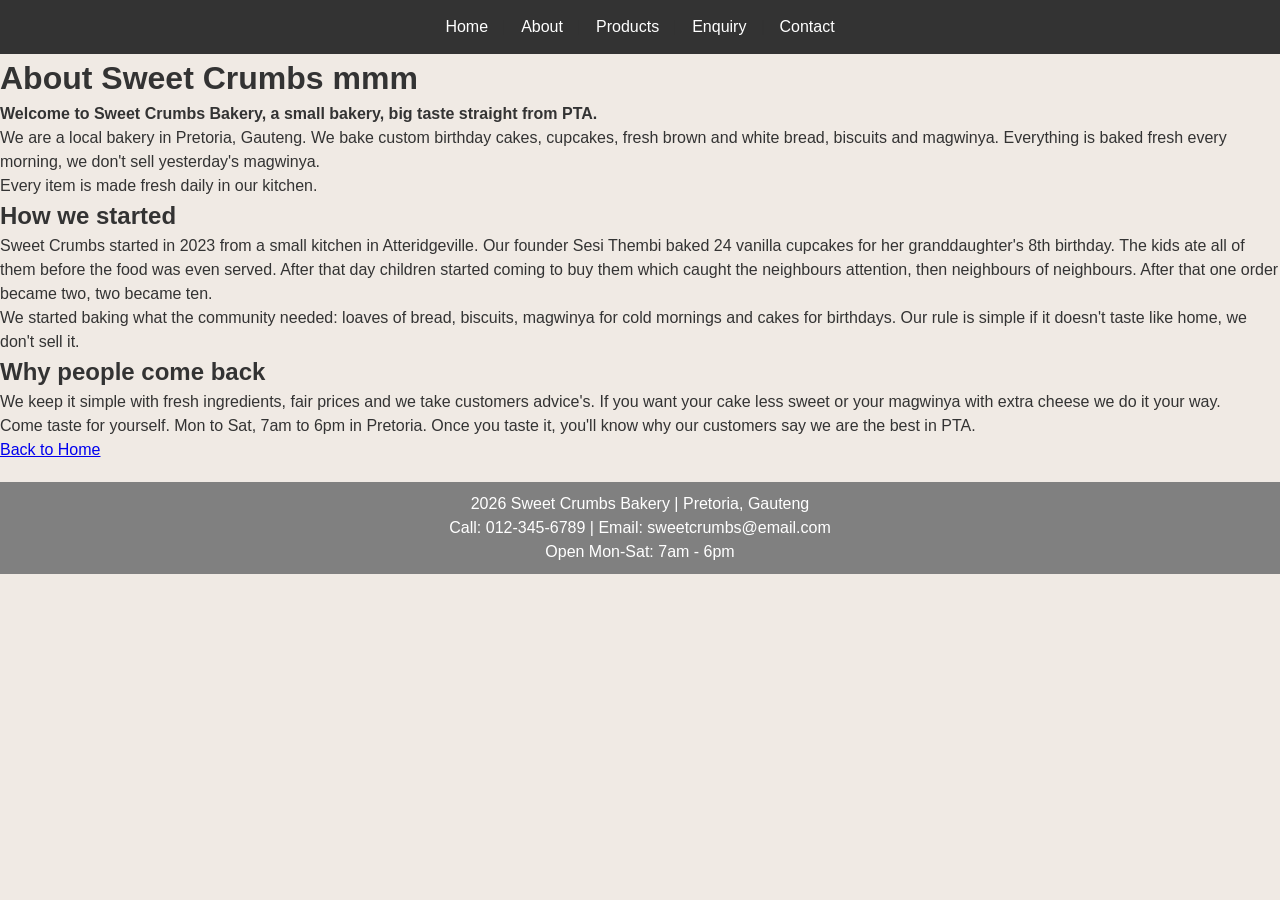
==== aboutus.html @ 9b70f9ca "Rearrange script tag position in aboutus.html Moved the script tag to the correct position before th" ====
<!DOCTYPE html>
<html lang="en">
<head>
<meta charset="UTF-8">
      <title>Sweet Crumbs Bakery | Pretoria</title>
      <link rel="stylesheet" href="css/style.css">
</head>
<body>
<header>
<nav>
      <a href="index.html">Home</a> | 
      <a href="aboutus.html">About</a> | 
      <a href="products.html">Products</a> |
      <a href="enquiry.html">Enquiry</a> | 
      <a href="contact.html">Contact</a>
</nav>
</header>
    <h1>About Sweet Crumbs mmm</h1>
    <p><b> Welcome to Sweet Crumbs Bakery, a small bakery, big taste straight from PTA.</b></p>
        
     <p>We are a local bakery in Pretoria, Gauteng. We bake custom birthday cakes,
          cupcakes, fresh brown and white bread, biscuits and magwinya. 
          Everything is baked fresh every morning, we don't sell yesterday's magwinya.</p>
      <P> Every item is made fresh daily in our kitchen.</p>
     
<h2>How we started</h2>

<p>Sweet Crumbs started in 2023 from a small kitchen in Atteridgeville. 
     Our founder Sesi Thembi baked 24 vanilla cupcakes for her granddaughter's 8th birthday.
     The kids ate all of them before the food was even served. After that day children started coming to buy them which caught
     the neighbours attention,
     then neighbours of neighbours. After that one order became two, two became ten.</p>

<p>We started baking what the community needed:
     loaves of bread, biscuits, magwinya for cold mornings and cakes for birthdays.
     Our rule is simple if it doesn't taste like home, we don't sell it.</p>
     
     <h2>Why people come back</h2>
<p>We keep it simple with fresh ingredients, fair prices and we take customers advice's.
     If you want your cake less sweet or your magwinya with extra cheese we do it your way.</p>
     
     <p>Come taste for yourself. Mon to Sat, 7am to 6pm in Pretoria.
          Once you taste it, you'll know why our customers say we are the best in PTA.</p>

      <a href="index.html">Back to Home</a>

<footer>
    <p>2026 Sweet Crumbs Bakery | Pretoria, Gauteng</p>
    <p>Call: 012-345-6789 | Email: sweetcrumbs@email.com</p>
    <p>Open Mon-Sat: 7am - 6pm</p>
</footer>

      <script src="js/script.js"></script>
</body>
</html>
---- css/style.css ----
* {
    margin: 0;
    padding: 0;
}

body {
    font-family: Arial, sans-serif;
    font-size: 16px;
    line-height: 1.5;
    color: #333;
    background-color: #f0eae4;
}

header {
    background: #333;
    padding: 15px;
    text-align: center;
}
header h1, header p {
    color: white;
}
nav a {
    color: white;
    text-decoration: none;
    margin: 10px;
    font-size: 16px;
}

main {
    display: flex;
    flex-direction: column;
    gap: 20px;
    padding: 20px;
    max-width: 1200px;
    margin: 0 auto;
}

section {
    background: white;
    padding: 20px;
}

footer {
    background: gray;
    color: white;
    text-align: center;
    padding: 10px;
    margin-top: 20px;
}


@media screen and (max-width: 600px) {
    nav a {
        display: block;
        margin: 5px 0;
    }

    main {
        padding: 10px;
    }
}


main {
  display: flex;
  flex-direction: row;
}


@media screen and (max-width: 600px) {
  main {
    flex-direction: column;


@media (max-width: 600px) {
  body {
    display: block !important;
  }

  div, section {
    display: block !important;
    width: 100% !important;
  }
  img {
    max-width: 100% !important;
    margin-top: 10px;
  }
  nav {
    font-size: 14px;
    padding: 10px 5px !important;
  }
  nav a {
    margin: 0 5px !important;
  }
}
  }
  nav a {
    display: block;
  }
}
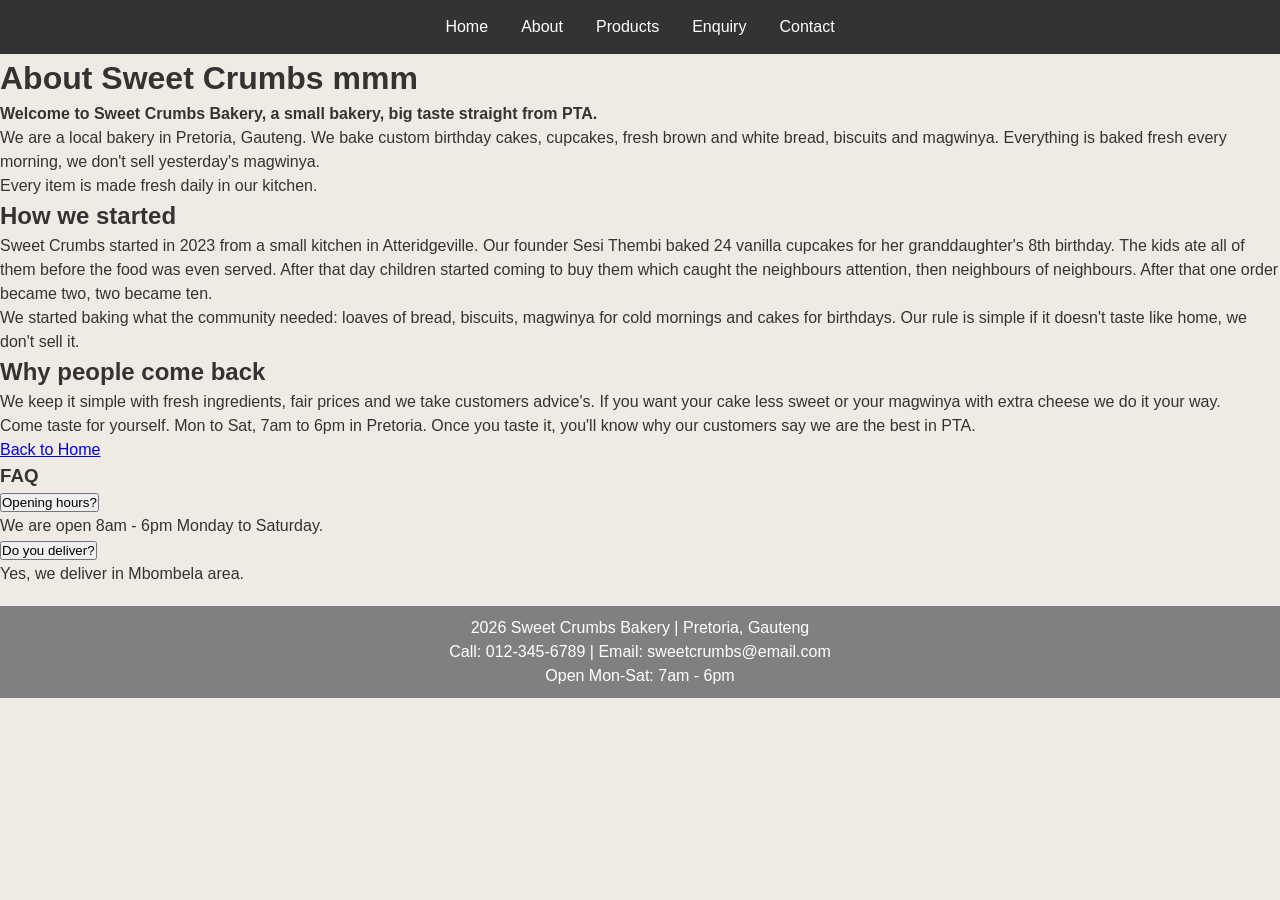
==== commit f0fe7a68: "Enhance aboutus.html with FAQ section Added FAQ section with opening hours and delivery information." ====
--- a/aboutus.html
+++ b/aboutus.html
@@ -43,6 +43,17 @@
           Once you taste it, you'll know why our customers say we are the best in PTA.</p>
 
       <a href="index.html">Back to Home</a>
+      
+<h3>FAQ</h3>
+<button class="accordion">Opening hours?</button>
+<div class="panel">
+  <p>We are open 8am - 6pm Monday to Saturday.</p>
+</div>
+
+<button class="accordion">Do you deliver?</button>
+<div class="panel">
+  <p>Yes, we deliver in Mbombela area.</p>
+</div>
 
 <footer>
     <p>2026 Sweet Crumbs Bakery | Pretoria, Gauteng</p>
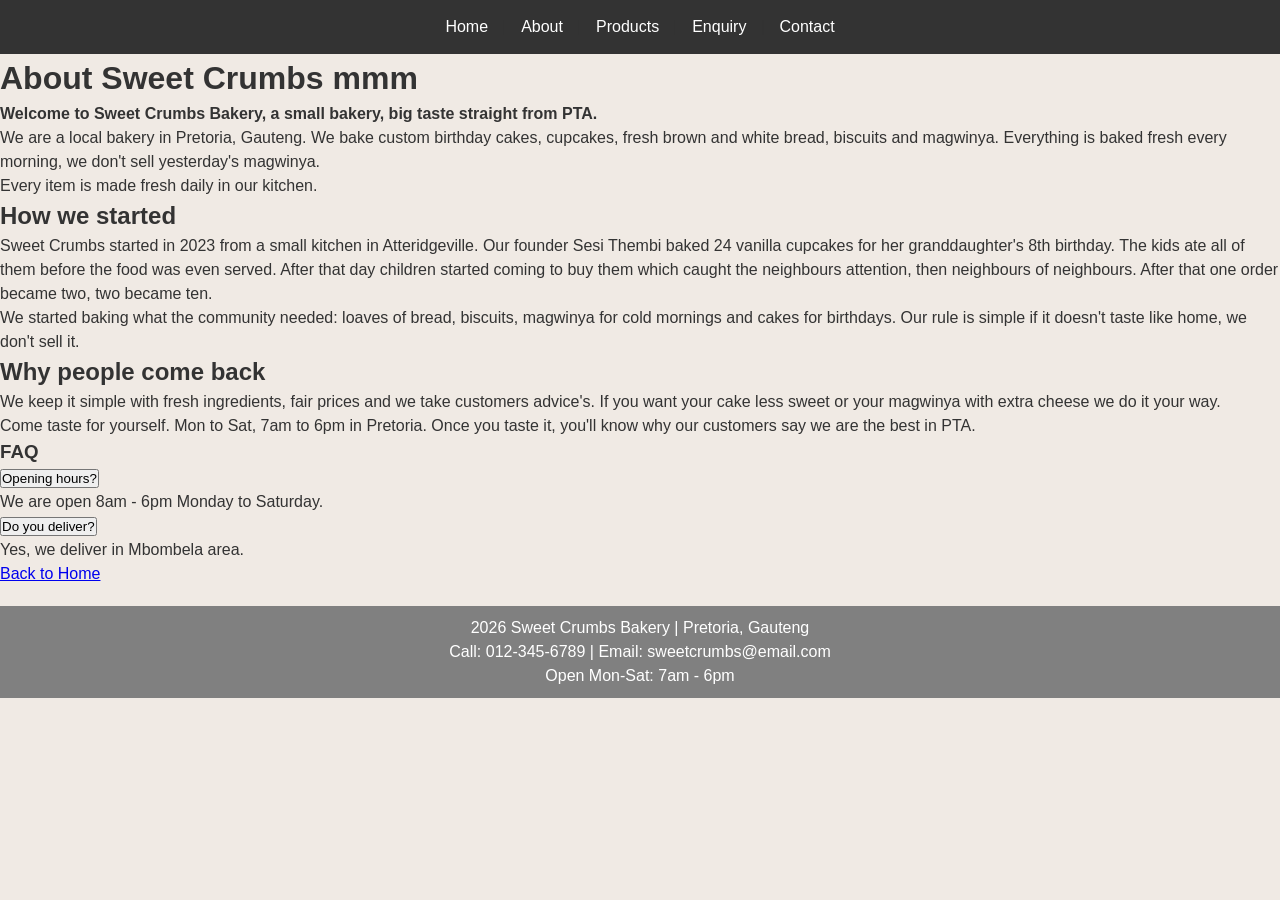
==== commit 4ef0b490: "Fix HTML formatting and structure in aboutus.html" ====
--- a/aboutus.html
+++ b/aboutus.html
@@ -41,20 +41,19 @@
      
      <p>Come taste for yourself. Mon to Sat, 7am to 6pm in Pretoria.
           Once you taste it, you'll know why our customers say we are the best in PTA.</p>
-
-      <a href="index.html">Back to Home</a>
       
 <h3>FAQ</h3>
 <button class="accordion">Opening hours?</button>
 <div class="panel">
   <p>We are open 8am - 6pm Monday to Saturday.</p>
 </div>
-
 <button class="accordion">Do you deliver?</button>
 <div class="panel">
   <p>Yes, we deliver in Mbombela area.</p>
 </div>
 
+  <a href="index.html">Back to Home</a>
+      
 <footer>
     <p>2026 Sweet Crumbs Bakery | Pretoria, Gauteng</p>
     <p>Call: 012-345-6789 | Email: sweetcrumbs@email.com</p>
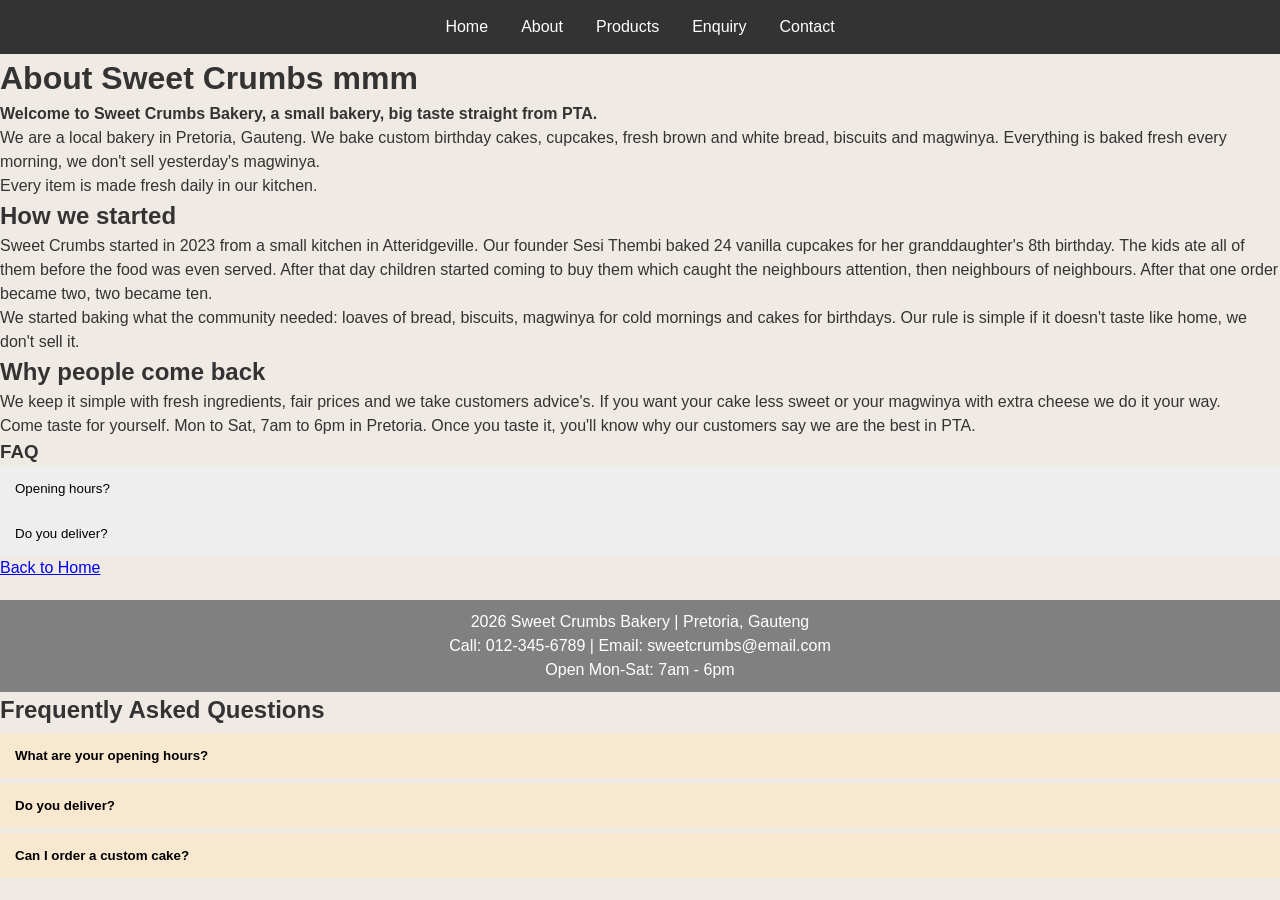
==== commit 99e3bd96: "Enhance About Us page with FAQ section Added FAQ section with delivery and custom cake options." ====
--- a/aboutus.html
+++ b/aboutus.html
@@ -60,6 +60,23 @@
     <p>Open Mon-Sat: 7am - 6pm</p>
 </footer>
 
+      <h2>Frequently Asked Questions</h2>
+<button class="accordion" style="background-color:#f8e8d0; cursor:pointer; padding:15px; 
+      width:100%; border:none; text-align:left; font-weight:bold; margin-top:5px;">What are your opening hours?</button>
+<div class="panel" style="display:none; padding:10px; background:#fff5e6; border:1px solid #f8e8d0;">
+  <p>We are open 8am - 6pm, Monday to Saturday.</p>
+</div>
+<button class="accordion" style="background-color:#f8e8d0; cursor:pointer; padding:15px; 
+      width:100%; border:none; text-align:left; font-weight:bold; margin-top:5px;">Do you deliver?</button>
+<div class="panel" style="display:none; padding:10px; background:#fff5e6; border:1px solid #f8e8d0;">
+  <p>Yes, we deliver in Mbombela area for R30.</p>
+</div>
+
+<button class="accordion" style="background-color:#f8e8d0; cursor:pointer; padding:15px; width:100%; border:none; text-align:left; 
+      font-weight:bold; margin-top:5px;">Can I order a custom cake?</button>
+<div class="panel" style="display:none; padding:10px; background:#fff5e6; border:1px solid #f8e8d0;">
+  <p>Yes, use our enquiry form to order custom cakes.</p>
+</div>
       <script src="js/script.js"></script>
 </body>
 </html>
--- a/css/style.css
+++ b/css/style.css
@@ -98,3 +98,17 @@
     display: block;
   }
 }
+
+.accordion {
+  background-color: #eee;
+  cursor: pointer;
+  padding: 15px;
+  width: 100%;
+  border: none;
+  text-align: left;
+}
+.panel {
+  padding: 0 15px;
+  display: none;
+  background-color: white;
+}
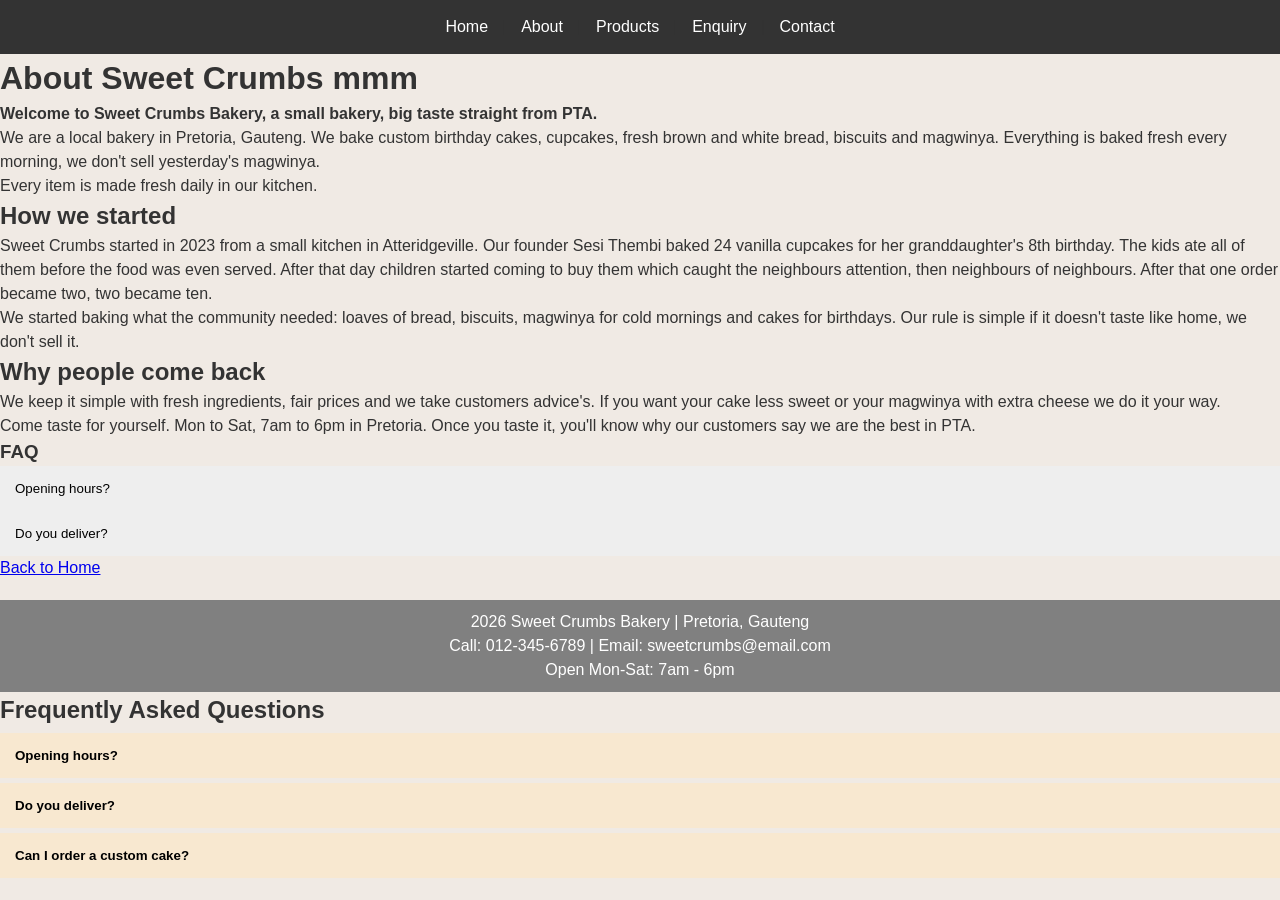
==== commit 601d4652: "Fix HTML structure and content in aboutus.html" ====
--- a/aboutus.html
+++ b/aboutus.html
@@ -62,7 +62,7 @@
 
       <h2>Frequently Asked Questions</h2>
 <button class="accordion" style="background-color:#f8e8d0; cursor:pointer; padding:15px; 
-      width:100%; border:none; text-align:left; font-weight:bold; margin-top:5px;">What are your opening hours?</button>
+      width:100%; border:none; text-align:left; font-weight:bold; margin-top:5px;">Opening hours?</button>
 <div class="panel" style="display:none; padding:10px; background:#fff5e6; border:1px solid #f8e8d0;">
   <p>We are open 8am - 6pm, Monday to Saturday.</p>
 </div>
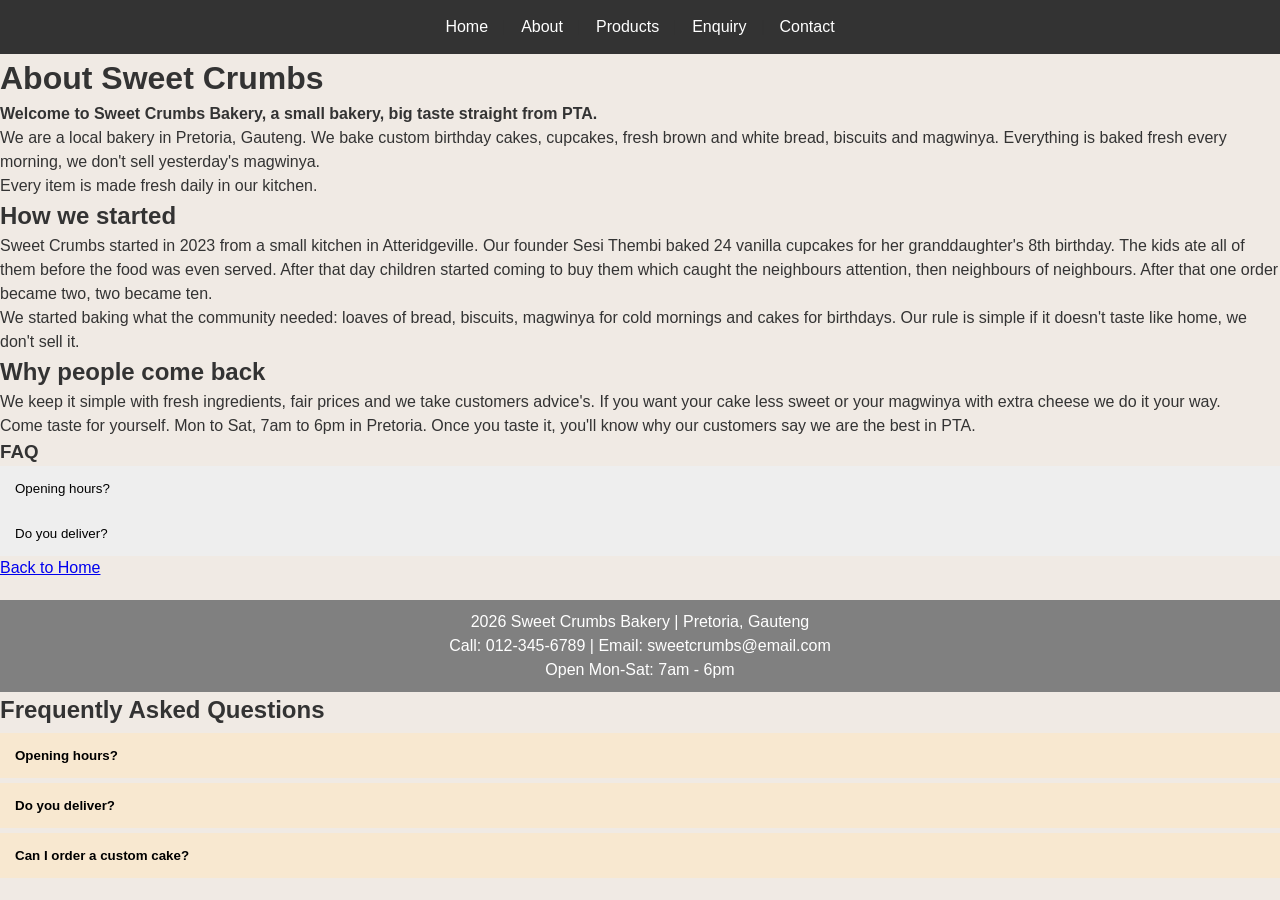
==== commit c78d0a9b: "Update aboutus.html" ====
--- a/aboutus.html
+++ b/aboutus.html
@@ -15,7 +15,7 @@
       <a href="contact.html">Contact</a>
 </nav>
 </header>
-    <h1>About Sweet Crumbs mmm</h1>
+    <h1>About Sweet Crumbs</h1>
     <p><b> Welcome to Sweet Crumbs Bakery, a small bakery, big taste straight from PTA.</b></p>
         
      <p>We are a local bakery in Pretoria, Gauteng. We bake custom birthday cakes,
@@ -64,12 +64,12 @@
 <button class="accordion" style="background-color:#f8e8d0; cursor:pointer; padding:15px; 
       width:100%; border:none; text-align:left; font-weight:bold; margin-top:5px;">Opening hours?</button>
 <div class="panel" style="display:none; padding:10px; background:#fff5e6; border:1px solid #f8e8d0;">
-  <p>We are open 8am - 6pm, Monday to Saturday.</p>
+  <p>Monday to Saturday: 8am - 6pm</p>
 </div>
 <button class="accordion" style="background-color:#f8e8d0; cursor:pointer; padding:15px; 
       width:100%; border:none; text-align:left; font-weight:bold; margin-top:5px;">Do you deliver?</button>
 <div class="panel" style="display:none; padding:10px; background:#fff5e6; border:1px solid #f8e8d0;">
-  <p>Yes, we deliver in Mbombela area for R30.</p>
+  <p>Yes but we do local deliveries.</p>
 </div>
 
 <button class="accordion" style="background-color:#f8e8d0; cursor:pointer; padding:15px; width:100%; border:none; text-align:left; 
